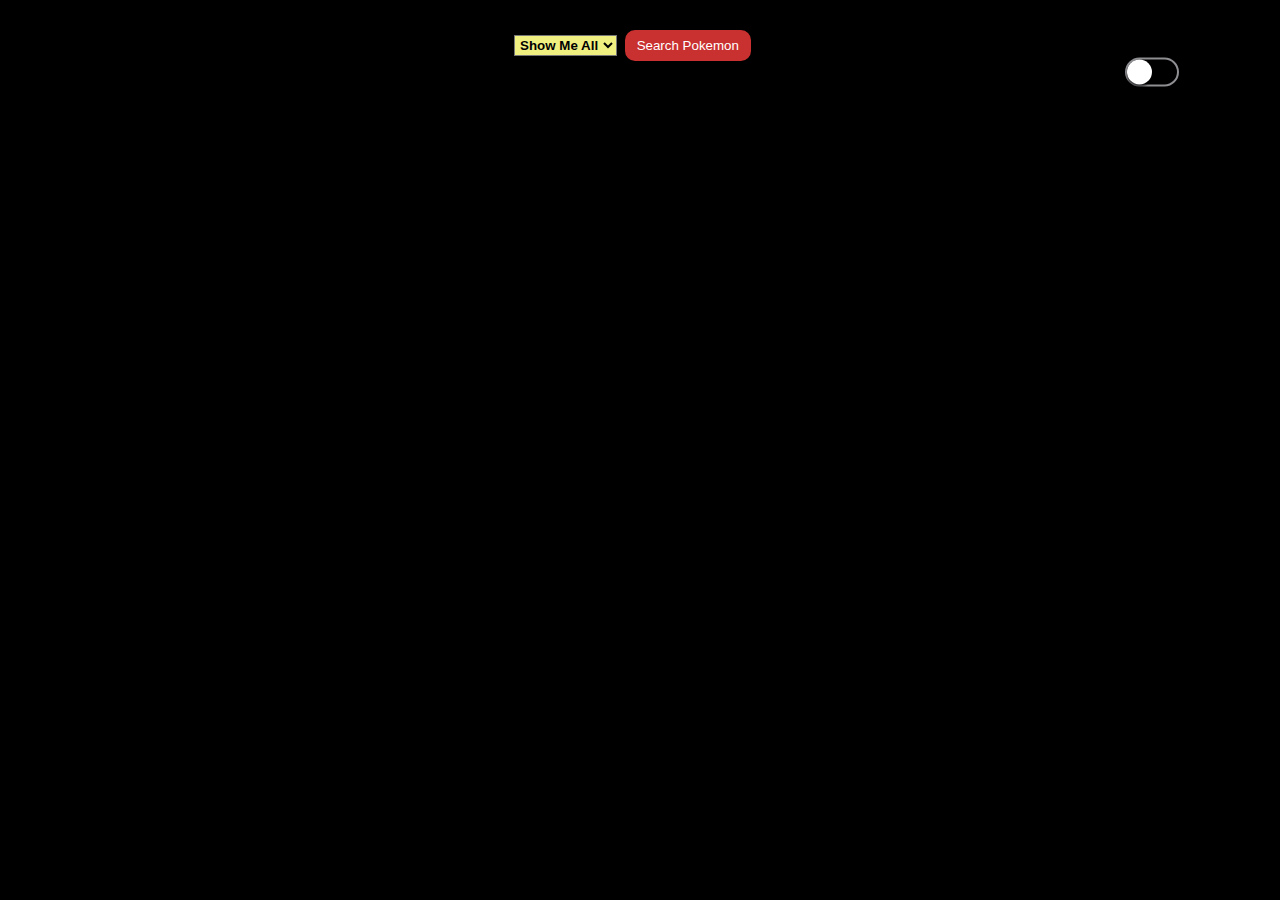
==== POKEAPI/index.html @ edd3d278 "PROYECTO POKEAPI" ====
<!DOCTYPE html>
<html lang="en">
<head>
    <meta charset="UTF-8">
    <meta http-equiv="X-UA-Compatible" content="IE=edge">
    <meta name="viewport" content="width=device-width, initial-scale=1.0">
    <link rel="stylesheet" href="./styles/styles.css">
    <script type="text/javascript" src="./script.js"></script>
    <title>Pokedex</title>
</head>
<body>
    <h1>
    <select label='search by Type' name="tipos" id="tiposPokemon" class="selector">
        <option value="showMeAll">Show Me All</option>
        <option value="grass">Grass</option>
        <option value="fire" data-imgesrc="./fire.png">Fire</option>
        <option value="water">Water</option>
        <option value="bug">Bug</option>
        <option value="normal">Normal</option>
        <option value="poison">Poison</option>
        <option value="electric">Electric</option>
        <option value="ground">Ground</option>
        <option value="fairy">Fairy</option>
        <option value="fighting">Fighting</option>
        <option value="psychic">Psychic</option>
        <option value="rock">Rock</option>
        <option value="ghost">Ghost</option>
        <option value="dragon">Dragon</option>
        <option value="ice">Ice</option>
    </select>
    <button id='filtro' class="btonBuscar">Search Pokemon</button>
    <div class="display">
    <label class="label toggle">
      <input id="switch" type="checkbox" class="toggle_input" />
      <div class="toggle-control"></div>
    </label>
  </div>
      
</h1>
</body>
</html>
---- POKEAPI/styles/styles.css ----
/**maxwidth es eso o menos**/
h1 {
  background-color: transparent;
}

@media (max-width: 390px) {
  h1 {
    display: -webkit-inline-box;
    display: -ms-inline-flexbox;
    display: inline-flex;
    padding-inline: 3%;
    text-align: center;
  }
}

@media (max-width: 770px) {
  h1 {
    display: -webkit-inline-box;
    display: -ms-inline-flexbox;
    display: inline-flex;
    padding-inline: 5%;
    text-align: center;
  }
}

h1 .selector {
  text-align: center;
  margin-left: 40%;
  padding: 1px;
  background-color: #f0f080;
  font-weight: bold;
}

@media (max-width: 390px) {
  h1 .selector {
    margin-left: 10%;
  }
}

h1 .selector :hover {
  padding: 2px;
}

h1 .btonBuscar {
  width: 10%;
  padding: 8px;
  height: 35%;
  border: none;
  outline: none;
  color: #fff;
  background: #c93030;
  cursor: pointer;
  position: relative;
  z-index: 0;
  border-radius: 10px;
  font-family: "Franklin Gothic Medium", "Arial Narrow", Arial, sans-serif;
}

@media (max-width: 390px) {
  h1 .btonBuscar {
    width: 30%;
    margin-left: 3%;
    padding: 3px;
    margin-top: 1%;
  }
}

@media (max-width: 770px) {
  h1 .btonBuscar {
    width: 40%;
  }
}

h1 .btonBuscar :before {
  content: "";
  background: linear-gradient(45deg, #ff0000, #ff7300, #fffb00, #48ff00, #00ffd5, #002bff, #7a00ff, #ff00c8, #ff0000);
  position: absolute;
  top: -2px;
  left: -2px;
  background-size: 400%;
  z-index: -1;
  -webkit-filter: blur(5px);
          filter: blur(5px);
  width: calc(100% + 4px);
  height: calc(100% + 4px);
  -webkit-animation: glowing 20s linear infinite;
          animation: glowing 20s linear infinite;
  opacity: 0;
  -webkit-transition: opacity 0.3s ease-in-out;
  transition: opacity 0.3s ease-in-out;
  border-radius: 10px;
}

h1 .btonBuscar :active {
  color: #e73737;
}

h1 .btonBuscar :active :after {
  background: transparent;
}

h1 .btonBuscar :hover:before {
  opacity: 1;
}

h1 .btonBuscar :after {
  z-index: -1;
  content: "";
  position: absolute;
  width: 100%;
  height: 100%;
  background: #cf5050;
  left: 0;
  top: 0;
  border-radius: 10px;
}

@-webkit-keyframes glowing {
  0% {
    background-position: 0 0;
  }
  50% {
    background-position: 400% 0;
  }
  100% {
    background-position: 0 0;
  }
}

@keyframes glowing {
  0% {
    background-position: 0 0;
  }
  50% {
    background-position: 400% 0;
  }
  100% {
    background-position: 0 0;
  }
}

h1 .display {
  position: absolute;
  top: 8%;
  left: 90%;
  -webkit-transform: translate(-50%, -50%);
          transform: translate(-50%, -50%);
}

h1 .toggle .toggle-control {
  -webkit-transition: 0.3s cubic-bezier(0.95, 0.05, 0.795, 0.035);
  transition: 0.3s cubic-bezier(0.95, 0.05, 0.795, 0.035);
  width: 50px;
  height: 25px;
  display: block;
  border: 2px solid #8E8E93;
  border-radius: 25px;
  background-color: rgba(0, 0, 0, 0.06);
  position: relative;
}

h1 .toggle .toggle-control:after {
  -webkit-transition: 0.3s cubic-bezier(0.95, 0.05, 0.795, 0.035);
  transition: 0.3s cubic-bezier(0.95, 0.05, 0.795, 0.035);
  content: "";
  width: 25px;
  height: 25px;
  display: block;
  background-color: #fff;
  border-radius: 50%;
  -webkit-box-shadow: 0 1px 2px rgba(0, 0, 0, 0.4), 0 3px 2px rgba(0, 0, 0, 0.4);
          box-shadow: 0 1px 2px rgba(0, 0, 0, 0.4), 0 3px 2px rgba(0, 0, 0, 0.4);
  position: absolute;
  top: 0;
  left: 0;
}

h1 .toggle input {
  display: none;
}

h1 .toggle input:checked + .toggle-control {
  border-color: #4cd964;
  background-color: #4cd964;
}

h1 .toggle input:checked + .toggle-control:after {
  left: 25px;
}

body {
  background-color: #333;
}

.mainContainer {
  display: -webkit-box;
  display: -ms-flexbox;
  display: flex;
  -webkit-box-orient: horizontal;
  -webkit-box-direction: normal;
      -ms-flex-direction: row;
          flex-direction: row;
  -ms-flex-wrap: wrap;
      flex-wrap: wrap;
  width: 100%;
  padding: 5%;
}

@media (max-width: 390px) {
  .mainContainer {
    padding: 0%;
  }
}

.mainContainer .card_pkm {
  font-weight: bold;
  margin: 10px;
  padding: 20px;
  background-color: #cccc;
  font-size: 20px;
  border: 4px solid;
  -o-border-image: linear-gradient(to bottom, red, rgba(0, 0, 0, 0)) 1 100%;
     border-image: -webkit-gradient(linear, left top, left bottom, from(red), to(rgba(0, 0, 0, 0))) 1 100%;
     border-image: linear-gradient(to bottom, red, rgba(0, 0, 0, 0)) 1 100%;
  color: white;
  width: 25%;
  text-align: center;
  font-family: 'Times New Roman', Times, serif;
  font-size: 18;
}

.mainContainer .card_pkm:hover {
  padding: 25px;
  background-color: #2c90ca;
}

.mainContainer .card_pkm h2 {
  padding: 1%;
}

@media (max-width: 390px) {
  .mainContainer .card_pkm h2 {
    font-size: medium;
    text-align: center;
  }
}

.mainContainer .card_pkm p {
  padding: 1%;
  border: solid;
  border-color: red;
}

.mainContainer .card_pkm img {
  max-width: 100%;
}

.modal {
  position: fixed;
  top: 30%;
  left: 50%;
  -webkit-transform: translate(-50%, -50%) scale(1);
          transform: translate(-50%, -50%) scale(1);
  -webkit-transition: 200ms ease-in-out;
  transition: 200ms ease-in-out;
  border: 1px solid crimson;
  border-radius: 10%;
  z-index: 10;
  background-color: white;
  width: 500px;
  max-width: 80%;
}

.modal .modal.active {
  -webkit-transform: translate(-50%, -50%) scale(1);
          transform: translate(-50%, -50%) scale(1);
}

.modal .modal-header {
  padding: 10px 15px;
  display: -webkit-box;
  display: -ms-flexbox;
  display: flex;
  -webkit-box-pack: justify;
      -ms-flex-pack: justify;
          justify-content: space-between;
  -webkit-box-align: center;
      -ms-flex-align: center;
          align-items: center;
  border-bottom: 1px solid black;
}

.modal .modal-header .title {
  font-size: 1.25rem;
  font-weight: bold;
}

.modal .modal-header .close-button {
  cursor: pointer;
  border: none;
  outline: none;
  background: none;
  font-size: 1.25rem;
  font-weight: bold;
}

.modal .modal-body {
  padding: 10px 15px;
}

.modal .habilidad {
  text-align: center;
  font-family: 'Times New Roman', Times, serif;
  font-weight: bold;
  border: none;
}
/*# sourceMappingURL=styles.css.map */
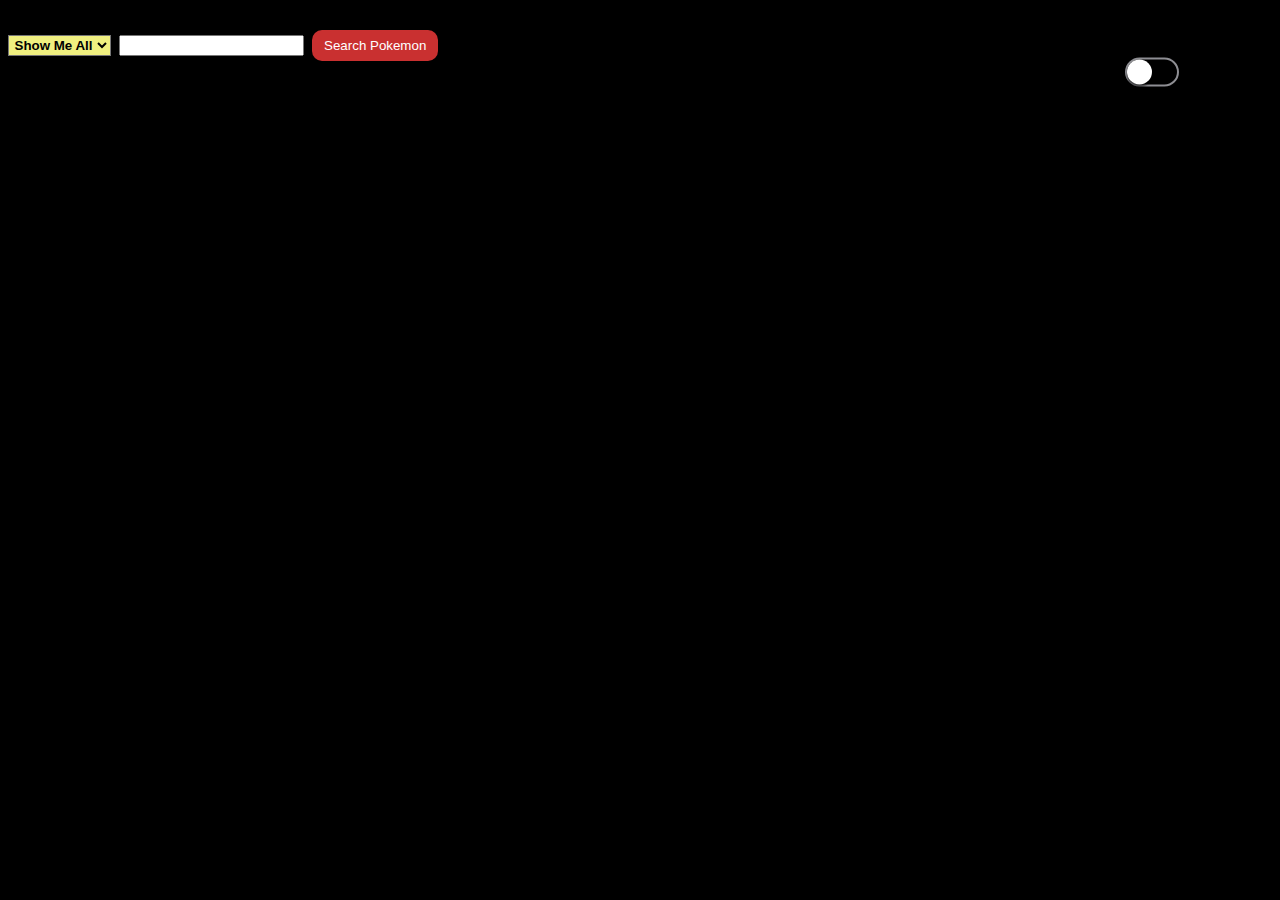
==== commit 9582fd99: "dynamic search added" ====
--- a/POKEAPI/index.html
+++ b/POKEAPI/index.html
@@ -17,6 +17,7 @@
         <option value="water">Water</option>
         <option value="bug">Bug</option>
         <option value="normal">Normal</option>
+        <option value="flying">Flying</option>
         <option value="poison">Poison</option>
         <option value="electric">Electric</option>
         <option value="ground">Ground</option>
@@ -28,6 +29,7 @@
         <option value="dragon">Dragon</option>
         <option value="ice">Ice</option>
     </select>
+    <input type="text"  id="name" class="inputText">
     <button id='filtro' class="btonBuscar">Search Pokemon</button>
     <div class="display">
     <label class="label toggle">
--- a/POKEAPI/styles/styles.css
+++ b/POKEAPI/styles/styles.css
@@ -5,27 +5,24 @@
 
 @media (max-width: 390px) {
   h1 {
-    display: -webkit-inline-box;
-    display: -ms-inline-flexbox;
-    display: inline-flex;
+    display: -webkit-box;
+    display: -ms-flexbox;
+    display: flex;
     padding-inline: 3%;
-    text-align: center;
   }
 }
 
 @media (max-width: 770px) {
   h1 {
-    display: -webkit-inline-box;
-    display: -ms-inline-flexbox;
-    display: inline-flex;
+    display: -webkit-box;
+    display: -ms-flexbox;
+    display: flex;
     padding-inline: 5%;
-    text-align: center;
   }
 }
 
 h1 .selector {
   text-align: center;
-  margin-left: 40%;
   padding: 1px;
   background-color: #f0f080;
   font-weight: bold;
@@ -33,7 +30,7 @@
 
 @media (max-width: 390px) {
   h1 .selector {
-    margin-left: 10%;
+    width: 29%;
   }
 }
 
@@ -58,7 +55,7 @@
 
 @media (max-width: 390px) {
   h1 .btonBuscar {
-    width: 30%;
+    width: 10%;
     margin-left: 3%;
     padding: 3px;
     margin-top: 1%;
@@ -67,7 +64,7 @@
 
 @media (max-width: 770px) {
   h1 .btonBuscar {
-    width: 40%;
+    width: 20%;
   }
 }
 
@@ -188,6 +185,18 @@
   left: 25px;
 }
 
+@media (max-width: 770px) {
+  h1 .inputText {
+    width: 20%;
+  }
+}
+
+@media (max-width: 390px) {
+  h1 .inputText {
+    width: 30%;
+  }
+}
+
 body {
   background-color: #333;
 }
